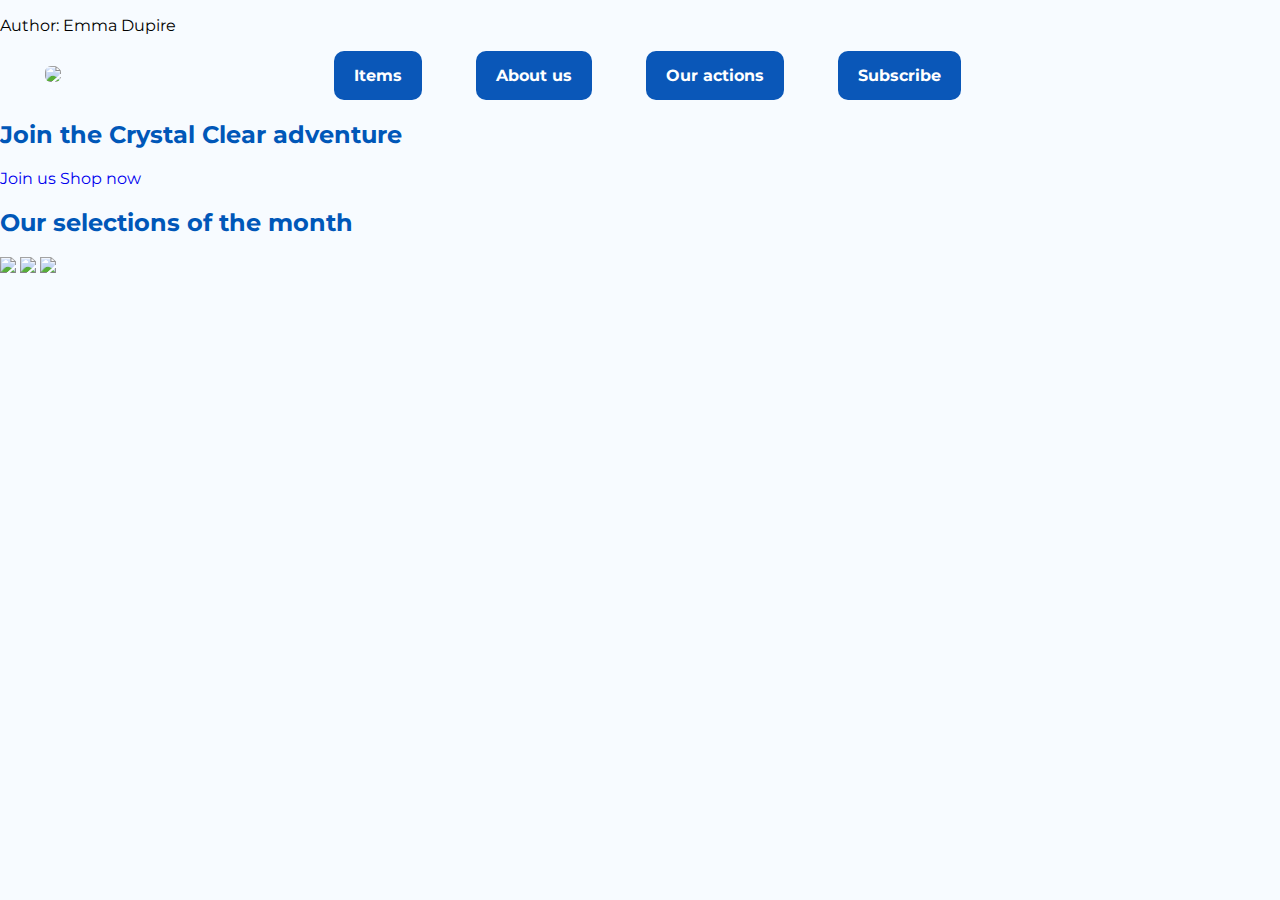
==== index.html @ 6eb96cd6 "Update index.html" ====
<!DOCTYPE html>
<html>
<head>
	<title>Crystal Clear</title>
	<meta charset="utf-8">
	<link rel="stylesheet" type="text/css" href="css/style.css">
	<p>Author: Emma Dupire</p>
	<script src="https://kit.fontawesome.com/3732f3ea2b.js" crossorigin="anonymous"></script>
</head>
<body>

	<div class="header"> 

		<a href="index.html"><img src="images/logo.png"></a>

		<div>
			<a href="items.html" class="btn-header">Items</a>
			<a href="aboutus.html" class="btn-header">About us</a>
			<a href="ouractions.html" class="btn-header">Our actions</a>
			<a href="subscribe.html" class="btn-header">Subscribe</a>
		</div>

		<div class="header-pictograms">
			
			<li id="avatar-header">
				<a href="apply-section"><i class="fas fa-user"></i></a>
				<ul class="sub-menu">
					<li><a href="myactions.html">My actions</a></li>
					<li><a href="signin.html">Sign in</a></li>
				</ul>	
			</li>

			<li><a href="apply-section"><i class="fas fa-shopping-cart"></i></a>
			</li>

		</div>
	</div>


	<div class="banner">

		<div class="container-banner">
			<h2>Join the Crystal Clear adventure</h2>
			<a href="subscribe.html" class="btn-banner">Join us</a>
			<a href="items.html" class="btn-banner">Shop now</a>
	</div>
	</div>


	<div class="container-selections">

		<h2>Our selections of the month</h2>

		<div class="card-selections">
			<a href="apply-section"><img src="images/bracelet.jpeg"></a>
			<a href="apply-section"><img src="images/bracelet.jpeg"></a>
			<a href="apply-section"><img src="images/bracelet.jpeg"></a>
		</div>
	</div>

</body>
</html>
---- css/style.css ----
@import url("https://fonts.googleapis.com/css2?family=Lora&family=Roboto:wght@100&display=swap");
@import url('https://fonts.googleapis.com/css2?family=Montserrat:wght@300;400;500;600;700;800&display=swap');


@import url("components/container-selections.css");
@import url("components/container-aboutus.css");
@import url("components/container-ouractions.css");
@import url("components/container-items.css");
@import url("components/container-signin.css");
@import url("components/avatar.css");
@import url("components/button-banner.css");
@import url("components/button-items.css");
@import url("components/banner.css");
@import url("components/header.css");
@import url("components/card1.css");
@import url("components/pictograms.css");
@import url("components/form.css");




body{
	font-family: 'Montserrat', serif;
	font-size: 16px;
	margin: 0px;
	background-color: #f7fbff;
}

body#subscribe {
	background-color: #DDEDFF;
}
	
h1 {
	font-family: 'Montserrat';
	font-weight: 400;
	font-size: 45px;
	margin-left: 75px;
}

.page-title {
		margin-bottom: 70px;}

h2 {
	font-family: 'Montserrat';
	font-weight: 700;
	color: #0057B8;
}

h3 {
		color: #0057B8;
}

a {
	text-decoration: none;
}
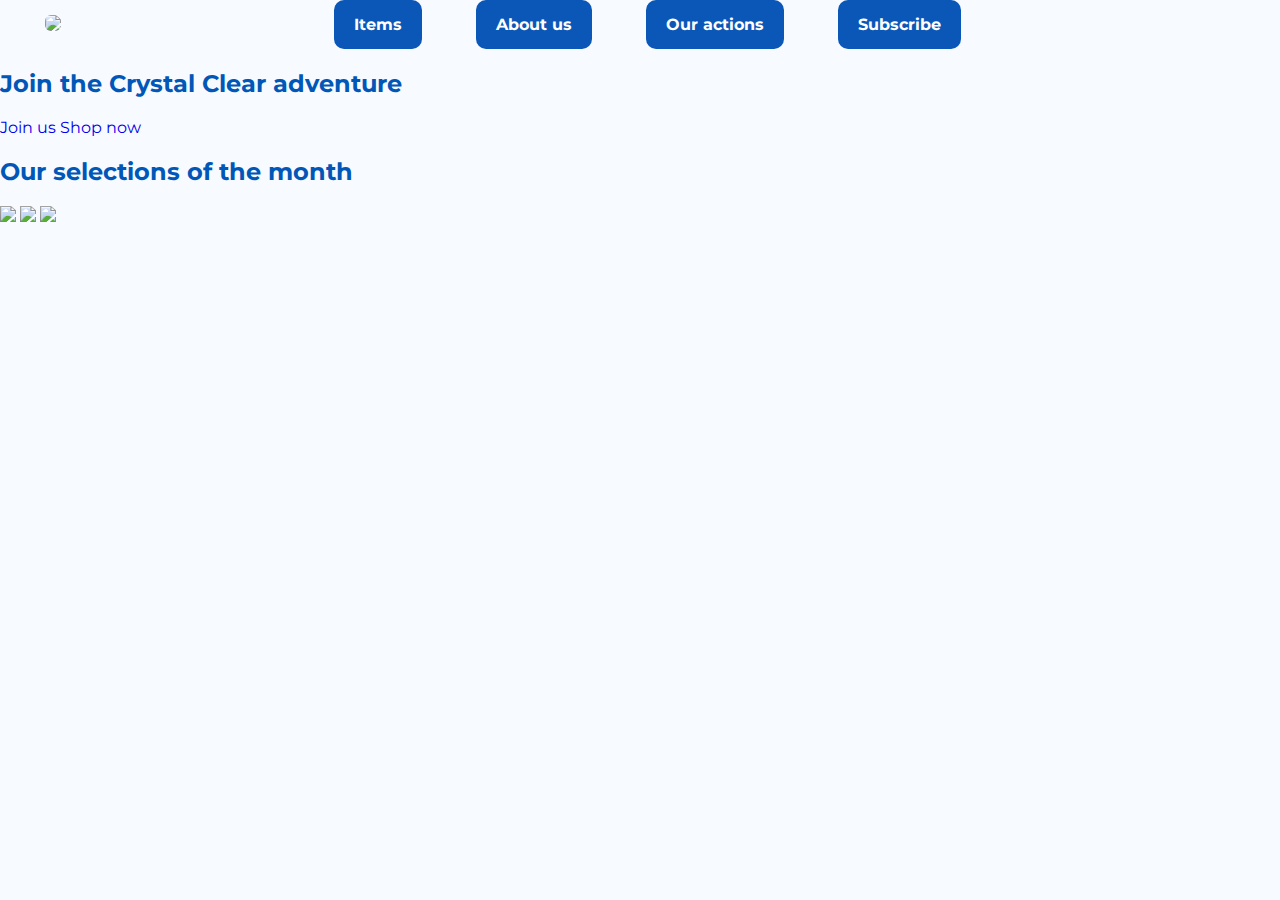
==== commit 35f50842: "Update index.html" ====
--- a/index.html
+++ b/index.html
@@ -4,7 +4,7 @@
 	<title>Crystal Clear</title>
 	<meta charset="utf-8">
 	<link rel="stylesheet" type="text/css" href="css/style.css">
-	<p>Author: Emma Dupire</p>
+	<!-- Author : Emma  -->
 	<script src="https://kit.fontawesome.com/3732f3ea2b.js" crossorigin="anonymous"></script>
 </head>
 <body>
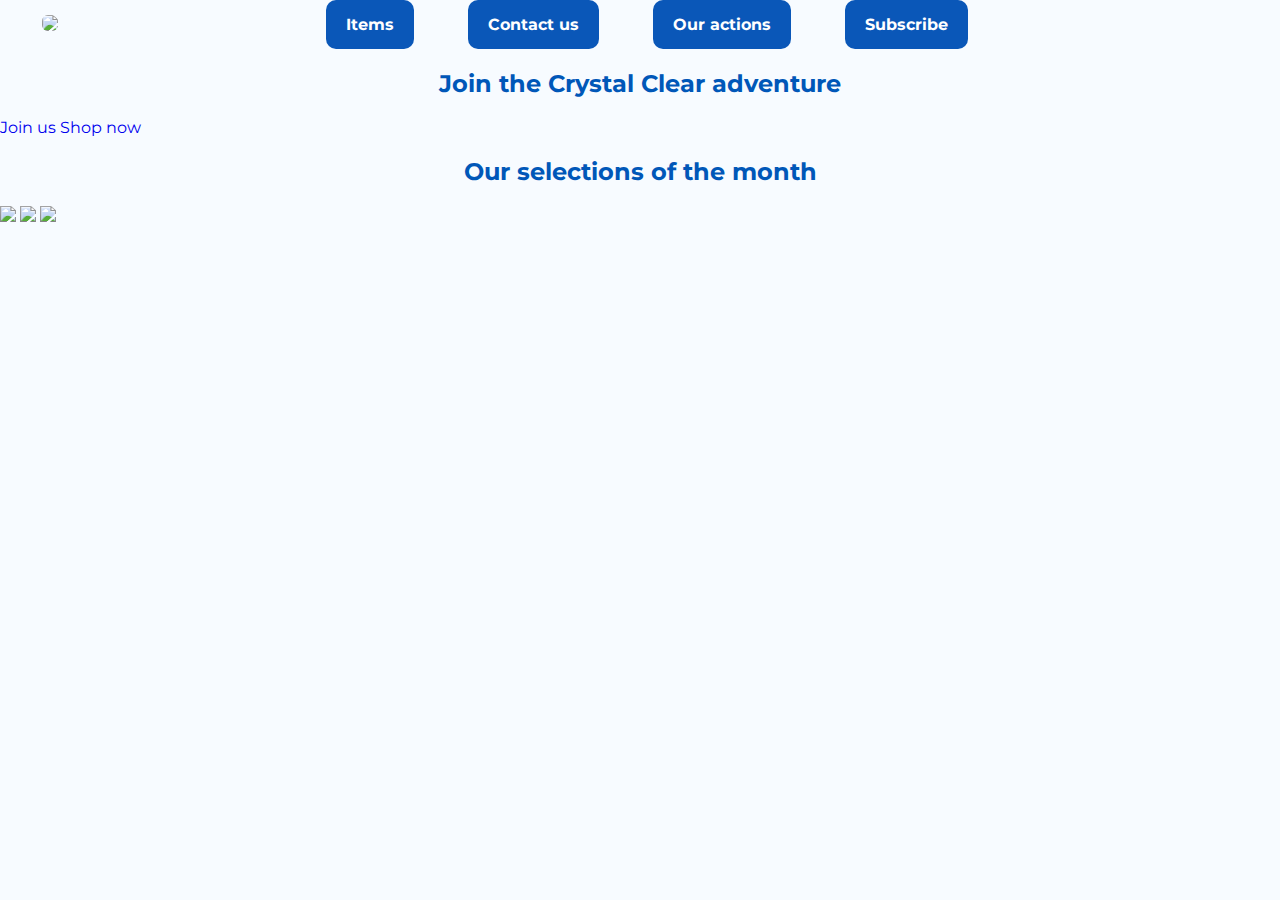
==== commit b3639cec: "final CSS implementation" ====
--- a/index.html
+++ b/index.html
@@ -15,9 +15,9 @@
 
 		<div>
 			<a href="items.html" class="btn-header">Items</a>
-			<a href="aboutus.html" class="btn-header">About us</a>
+			<a href="contactus.html" class="btn-header">Contact us</a>
 			<a href="ouractions.html" class="btn-header">Our actions</a>
-			<a href="subscribe.html" class="btn-header">Subscribe</a>
+			<a href="#subscribe1"class="btn-header" id="btn-subscribe">Subscribe</a>
 		</div>
 
 		<div class="header-pictograms">
@@ -36,6 +36,33 @@
 		</div>
 	</div>
 
+<div class="subscribe" id="subscribe1">
+		<h1 class="page-title">Join us !</h1>
+
+		<div class="container-items">
+			<p>
+				<label for="name">Full name</label>
+				<input type="text" name="Email" id="name"></p>
+			<p>
+				<label for="name">Email</label> 
+				<input type="text" name="Password" id="name">
+			<p>
+				<label for="name">Password</label> 
+				<input type="text" name="Password" id="name">
+			<p>
+				<label for="name">Confirm password</label> 
+				<input type="text" name="Password" id="name">
+			</p>
+			<p>Or sign up with</p>
+
+			<div class="container-signin">
+			<a href="https://fr-fr.facebook.com/"><img src="images/facebook.png"></a>
+			<a href="https://www.google.com/intl/fr/account/about/"><img src="images/google.png"></a>
+		    </div>
+		    
+			<p><a href="index.html" class="btn-items">Sign up</a></p>
+		</div>
+</div>
 
 	<div class="banner">
 
--- a/css/style.css
+++ b/css/style.css
@@ -9,6 +9,9 @@
 @import url("components/container-ouractions.css");
 @import url("components/container-items.css");
 @import url("components/container-signin.css");
+@import url("components/container-contactus.css");
+@import url("components/container-productsheet.css");
+@import url("components/container-myactions.css");
 @import url("components/avatar.css");
 @import url("components/button-banner.css");
 @import url("components/button-items.css");
@@ -17,6 +20,8 @@
 @import url("components/card1.css");
 @import url("components/pictograms.css");
 @import url("components/form.css");
+@import url("components/subscribe-overlay.css");
+
 
 
 
@@ -26,6 +31,8 @@
 	font-size: 16px;
 	margin: 0px;
 	background-color: #f7fbff;
+	  text-align: justify;
+
 }
 
 body#subscribe {
@@ -55,3 +62,6 @@
 a {
 	text-decoration: none;
 }
+
+input {box-shadow: 3px 3px 3px grey;
+}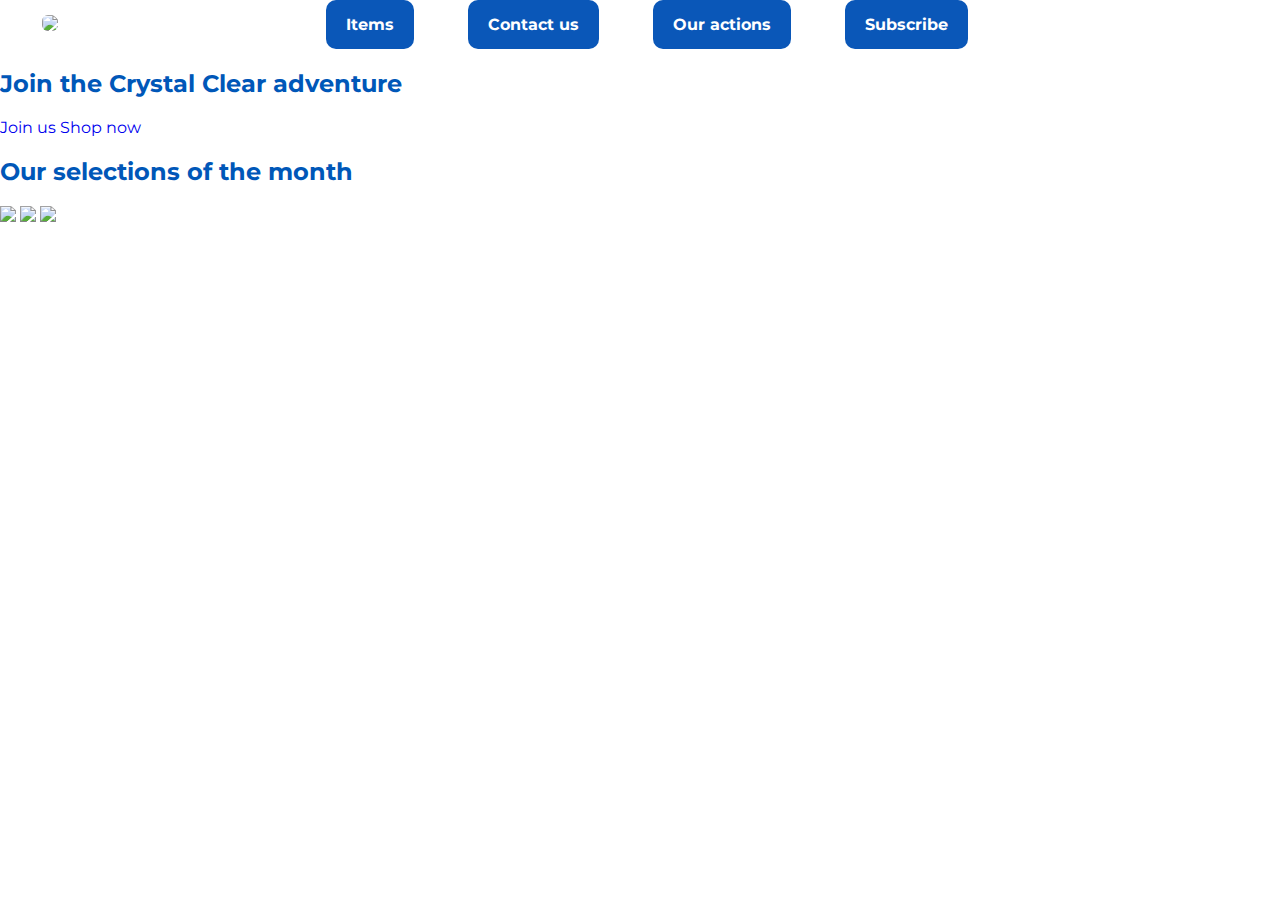
==== commit 9ea16acf: "Subscribe overlay" ====
--- a/index.html
+++ b/index.html
@@ -9,7 +9,53 @@
 </head>
 <body>
 
-	<div class="header"> 
+<div class="subscribe-position" id="subscribe-position">
+
+<a href="#"></a>
+
+	<div class="subscribe" >
+		<h2 >Join us !</h2>
+
+		<p><a href="#" id="close-overlay">x</a></p>
+
+		<div class="container-overlay">
+			<p>
+				<label for="name">Full name</label>
+				<input type="text" name="Email" id="name">
+			</p>
+			<p>
+				<label for="name">Email</label> 
+				<input type="text" name="Password" id="name">
+			</p>
+		</div>
+
+		<div class="container-overlay">
+			<p>
+				<label for="name">Password</label> 
+				<input type="text" name="Password" id="name">
+			</p>
+			<p>
+				<label for="name">Confirm password</label> 
+				<input type="text" name="Password" id="name">
+			</p>
+		</div>
+			
+						<p>Or sign up with</p>
+
+
+			<div class="container-subscribe-networks">
+			<a href="https://fr-fr.facebook.com/"><img src="images/facebook.png"></a>
+			<a href="https://www.google.com/intl/fr/account/about/"><img src="images/google.png"></a>
+		</div>
+
+		<p class="container-signin-text"><a href="index.html" class="btn-items"> Sign up</a></p>
+		
+</div>
+	</div>
+</div>
+
+
+<div class="header"> 
 
 		<a href="index.html"><img src="images/logo.png"></a>
 
@@ -17,7 +63,7 @@
 			<a href="items.html" class="btn-header">Items</a>
 			<a href="contactus.html" class="btn-header">Contact us</a>
 			<a href="ouractions.html" class="btn-header">Our actions</a>
-			<a href="#subscribe1"class="btn-header" id="btn-subscribe">Subscribe</a>
+			<a href="#subscribe-position"class="btn-header" id="btn-subscribe">Subscribe</a>
 		</div>
 
 		<div class="header-pictograms">
@@ -34,56 +80,28 @@
 			</li>
 
 		</div>
-	</div>
-
-<div class="subscribe" id="subscribe1">
-		<h1 class="page-title">Join us !</h1>
-
-		<div class="container-items">
-			<p>
-				<label for="name">Full name</label>
-				<input type="text" name="Email" id="name"></p>
-			<p>
-				<label for="name">Email</label> 
-				<input type="text" name="Password" id="name">
-			<p>
-				<label for="name">Password</label> 
-				<input type="text" name="Password" id="name">
-			<p>
-				<label for="name">Confirm password</label> 
-				<input type="text" name="Password" id="name">
-			</p>
-			<p>Or sign up with</p>
-
-			<div class="container-signin">
-			<a href="https://fr-fr.facebook.com/"><img src="images/facebook.png"></a>
-			<a href="https://www.google.com/intl/fr/account/about/"><img src="images/google.png"></a>
-		    </div>
-		    
-			<p><a href="index.html" class="btn-items">Sign up</a></p>
-		</div>
 </div>
 
-	<div class="banner">
+<div class="banner">
 
 		<div class="container-banner">
 			<h2>Join the Crystal Clear adventure</h2>
 			<a href="subscribe.html" class="btn-banner">Join us</a>
 			<a href="items.html" class="btn-banner">Shop now</a>
-	</div>
-	</div>
+		</div>
+</div>
 
 
-	<div class="container-selections">
+<div class="container-selections">
 
-		<h2>Our selections of the month</h2>
+	<h2>Our selections of the month</h2>
 
-		<div class="card-selections">
+	<div class="card-selections">
 			<a href="apply-section"><img src="images/bracelet.jpeg"></a>
 			<a href="apply-section"><img src="images/bracelet.jpeg"></a>
 			<a href="apply-section"><img src="images/bracelet.jpeg"></a>
-		</div>
 	</div>
+</div>
 
 </body>
 </html>
--- a/css/style.css
+++ b/css/style.css
@@ -30,9 +30,7 @@
 	font-family: 'Montserrat', serif;
 	font-size: 16px;
 	margin: 0px;
-	background-color: #f7fbff;
 	  text-align: justify;
-
 }
 
 body#subscribe {
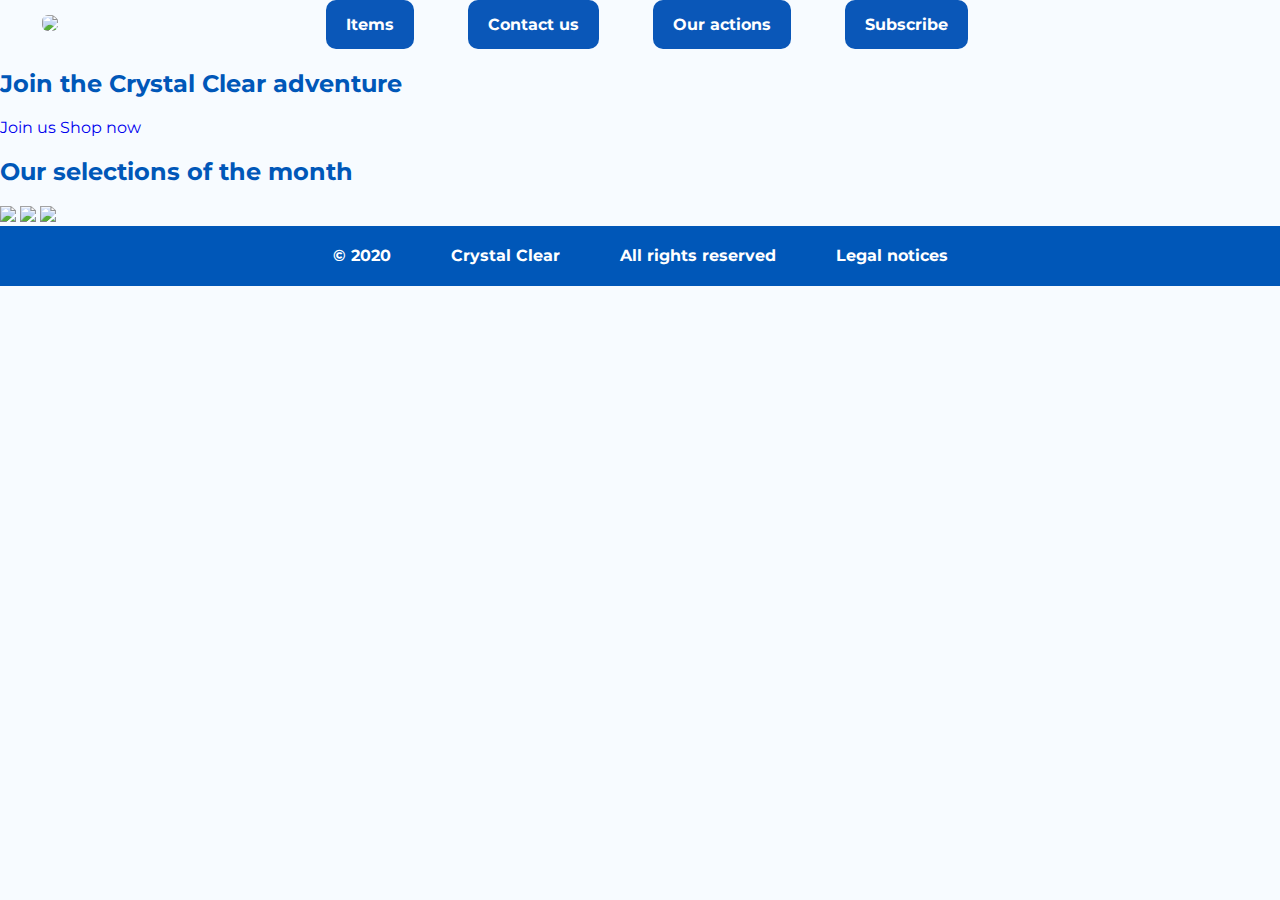
==== commit fa9636d4: "Footer implementation" ====
--- a/index.html
+++ b/index.html
@@ -11,7 +11,7 @@
 
 <div class="subscribe-position" id="subscribe-position">
 
-<a href="#"></a>
+	<a href="#"></a>
 
 	<div class="subscribe" >
 		<h2 >Join us !</h2>
@@ -40,7 +40,7 @@
 			</p>
 		</div>
 			
-						<p>Or sign up with</p>
+			<p>Or sign up with</p>
 
 
 			<div class="container-subscribe-networks">
@@ -50,10 +50,8 @@
 
 		<p class="container-signin-text"><a href="index.html" class="btn-items"> Sign up</a></p>
 		
-</div>
 	</div>
 </div>
-
 
 <div class="header"> 
 
@@ -86,7 +84,7 @@
 
 		<div class="container-banner">
 			<h2>Join the Crystal Clear adventure</h2>
-			<a href="subscribe.html" class="btn-banner">Join us</a>
+			<a href="#subscribe-position" class="btn-banner">Join us</a>
 			<a href="items.html" class="btn-banner">Shop now</a>
 		</div>
 </div>
@@ -103,5 +101,18 @@
 	</div>
 </div>
 
+<footer>
+	<div class="footer">
+		
+		<div class="footer-text">
+			<p> © 2020</p>
+			<p> Crystal Clear</p>
+			<p> All rights reserved</p>
+			<p> Legal notices</p>
+		</div>
+		
+	</div>
+</footer>
+
 </body>
 </html>
--- a/css/style.css
+++ b/css/style.css
@@ -20,6 +20,7 @@
 @import url("components/card1.css");
 @import url("components/pictograms.css");
 @import url("components/form.css");
+@import url("components/footer.css");
 @import url("components/subscribe-overlay.css");
 
 
@@ -30,7 +31,8 @@
 	font-family: 'Montserrat', serif;
 	font-size: 16px;
 	margin: 0px;
-	  text-align: justify;
+	background-color: #f7fbff;
+	text-align: justify;
 }
 
 body#subscribe {
@@ -62,4 +64,4 @@
 }
 
 input {box-shadow: 3px 3px 3px grey;
-}+}
